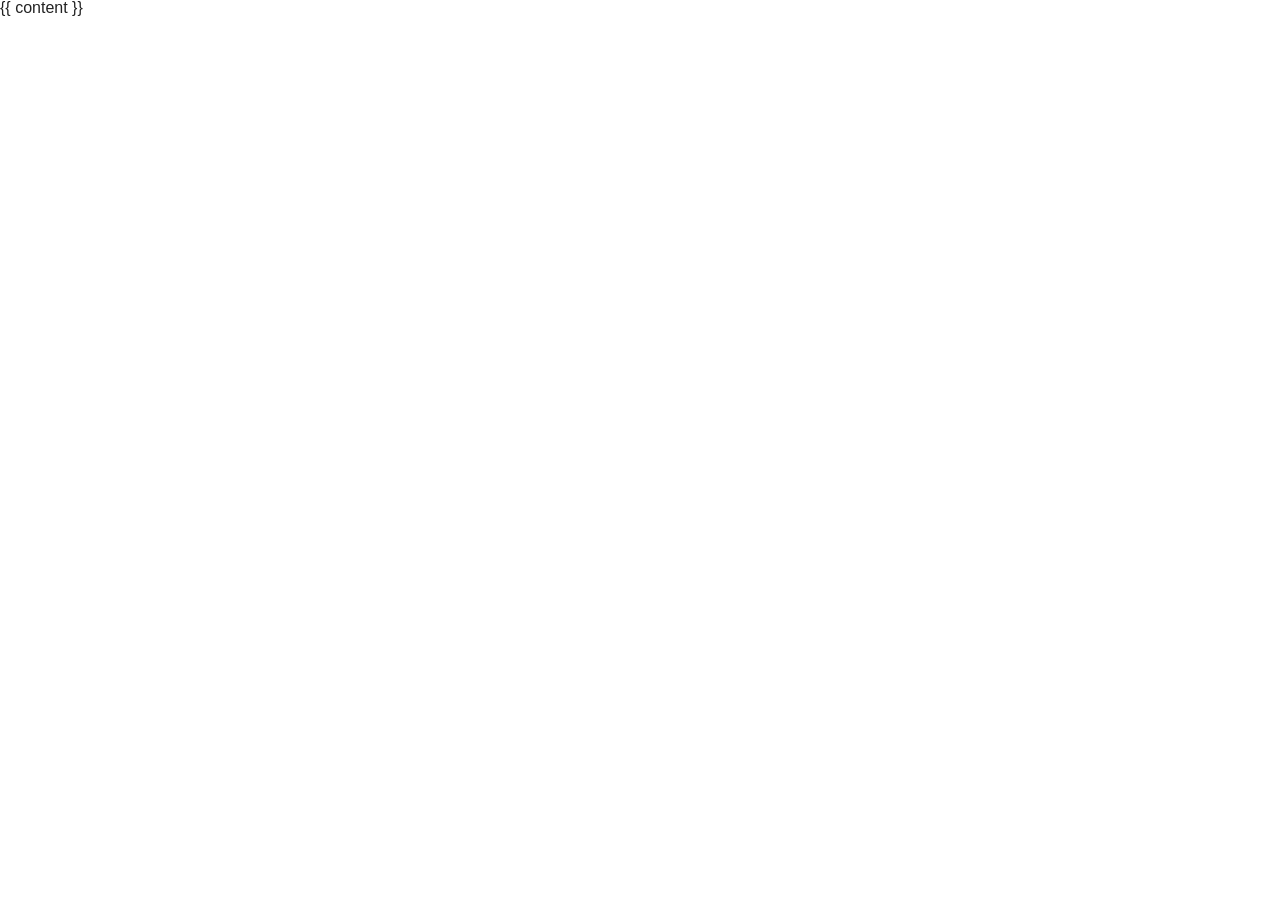
==== _layouts/base.html @ ae825723 "initial content without much work at all. I’ll just leave this here for Laura to take over." ====
<!doctype html>
<html>
<head>
  <title>Live Code Samples</title>
  <meta name="viewport" content="width=device-width, initial-scale=1, maximum-scale=1, user-scalable=no" />
  <link rel="stylesheet" href="/static/stylesheets/normalize.css" />
  <link rel="stylesheet" href="/static/stylesheets/foundation.css" />
  <link rel="stylesheet" href="/static/stylesheets/dataTables.foundation.css" />
  <link rel="stylesheet" href="/static/stylesheets/colors.css" />
  <link rel="stylesheet" href="/static/stylesheets/styles.css" />
  
  <script src="/static/javascripts/modernizr.js"></script>
</head>
<body>

{{ content }}

	<script src="/static/javascripts/jquery.js"></script>
	<script src="/static/javascripts/foundation.js"></script>
	<script src="/static/javascripts/foundation.reveal.js"></script>
	<script src="/static/javascripts/jquery.dataTables.min.js"></script>
	<script src="/static/javascripts/dataTables.foundation.js"></script>

</body>
</html>
---- static/stylesheets/colors.css ----
/***

   colors.css v1.0
   http://clrs.cc
   @mrmrs
   MIT License

***/
/*

   SKINS
   • Backgrounds
   • Colors

*/
/* Backgrounds */
.bg-navy {
  background-color: #001f3f; }

.bg-blue {
  background-color: #0074d9; }

.bg-aqua {
  background-color: #7fdbff; }

.bg-teal {
  background-color: #39cccc; }

.bg-olive {
  background-color: #3d9970; }

.bg-green {
  background-color: #2ecc40; }

.bg-lime {
  background-color: #01ff70; }

.bg-yellow {
  background-color: #ffdc00; }

.bg-orange {
  background-color: #ff851b; }

.bg-red {
  background-color: #ff4136; }

.bg-fuchsia {
  background-color: #f012be; }

.bg-purple {
  background-color: #b10dc9; }

.bg-maroon {
  background-color: #85144b; }

.bg-white {
  background-color: white; }

.bg-gray {
  background-color: #aaaaaa; }

.bg-silver {
  background-color: #dddddd; }

.bg-black {
  background-color: #111111; }

/* Colors */
.navy {
  color: #001f3f; }

.blue {
  color: #0074d9; }

.aqua {
  color: #7fdbff; }

.teal {
  color: #39cccc; }

.olive {
  color: #3d9970; }

.green {
  color: #2ecc40; }

.lime {
  color: #01ff70; }

.yellow {
  color: #ffdc00; }

.orange {
  color: #ff851b; }

.red {
  color: #ff4136; }

.fuchsia {
  color: #f012be; }

.purple {
  color: #b10dc9; }

.maroon {
  color: #85144b; }

.white {
  color: white; }

.silver {
  color: #dddddd; }

.gray {
  color: #aaaaaa; }

.black {
  color: #111111; }

/* Prettier Links 
a {
  -webkit-transition: color 0.3s ease-in-out;
  transition: color 0.3s ease-in-out; }

a:link {
  color: #0074d9; }

a:visited {
  color: #b10dc9; }

a:hover {
  color: #7fdbff; }

a:active {
  color: #ff851b; }
*/
---- static/stylesheets/styles.css ----
code { margin-bottom: 20px; border: 1px solid #ebebeb; }
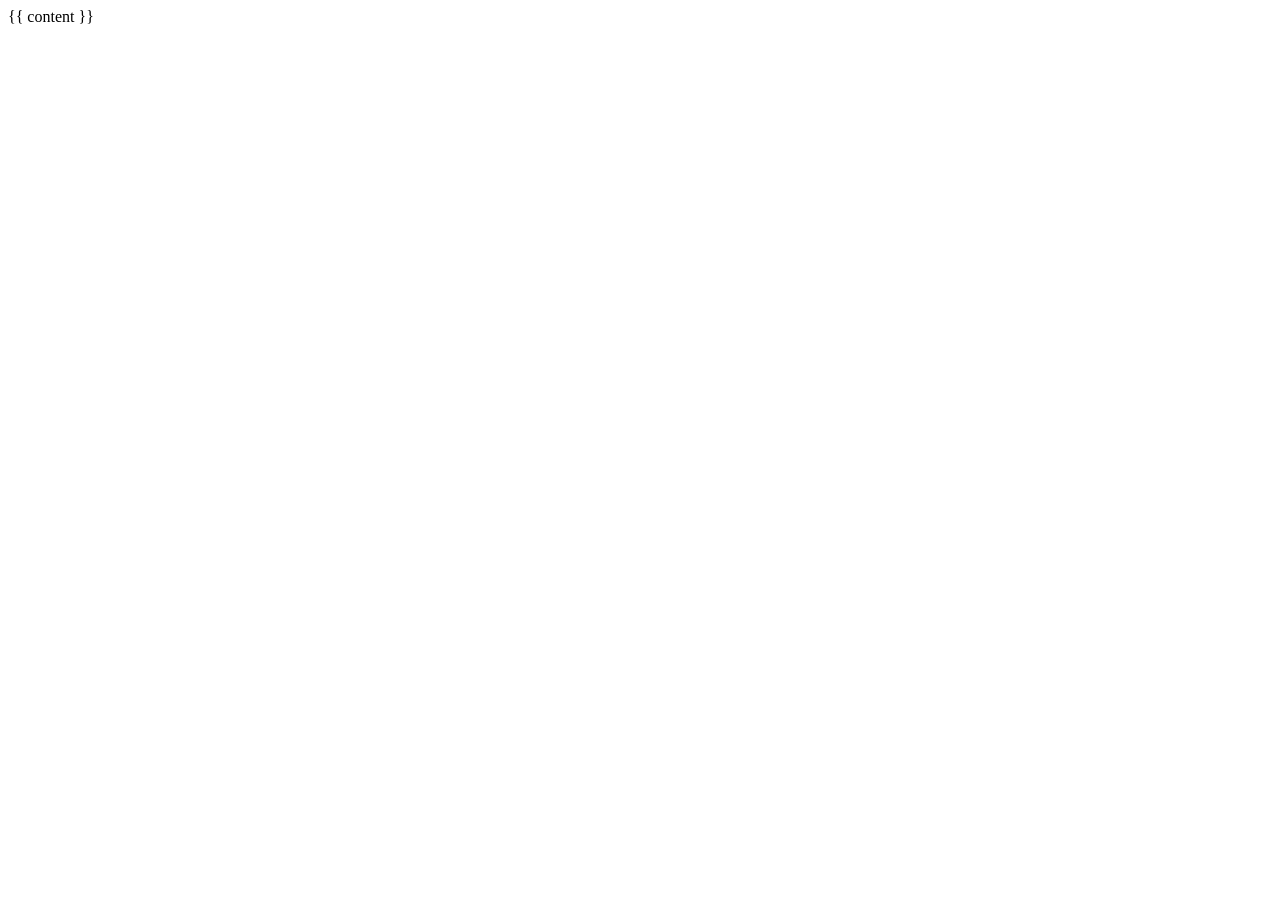
==== commit 7bffcb42: "fix for gh-pages static asset location" ====
--- a/_layouts/base.html
+++ b/_layouts/base.html
@@ -3,23 +3,23 @@
 <head>
   <title>Live Code Samples</title>
   <meta name="viewport" content="width=device-width, initial-scale=1, maximum-scale=1, user-scalable=no" />
-  <link rel="stylesheet" href="/static/stylesheets/normalize.css" />
-  <link rel="stylesheet" href="/static/stylesheets/foundation.css" />
-  <link rel="stylesheet" href="/static/stylesheets/dataTables.foundation.css" />
-  <link rel="stylesheet" href="/static/stylesheets/colors.css" />
-  <link rel="stylesheet" href="/static/stylesheets/styles.css" />
+  <link rel="stylesheet" href="static/stylesheets/normalize.css" />
+  <link rel="stylesheet" href="static/stylesheets/foundation.css" />
+  <link rel="stylesheet" href="static/stylesheets/dataTables.foundation.css" />
+  <link rel="stylesheet" href="static/stylesheets/colors.css" />
+  <link rel="stylesheet" href="static/stylesheets/styles.css" />
   
-  <script src="/static/javascripts/modernizr.js"></script>
+  <script src="static/javascripts/modernizr.js"></script>
 </head>
 <body>
 
 {{ content }}
 
-	<script src="/static/javascripts/jquery.js"></script>
-	<script src="/static/javascripts/foundation.js"></script>
-	<script src="/static/javascripts/foundation.reveal.js"></script>
-	<script src="/static/javascripts/jquery.dataTables.min.js"></script>
-	<script src="/static/javascripts/dataTables.foundation.js"></script>
+	<script src="static/javascripts/jquery.js"></script>
+	<script src="static/javascripts/foundation.js"></script>
+	<script src="static/javascripts/foundation.reveal.js"></script>
+	<script src="static/javascripts/jquery.dataTables.min.js"></script>
+	<script src="static/javascripts/dataTables.foundation.js"></script>
 
 </body>
 </html>
